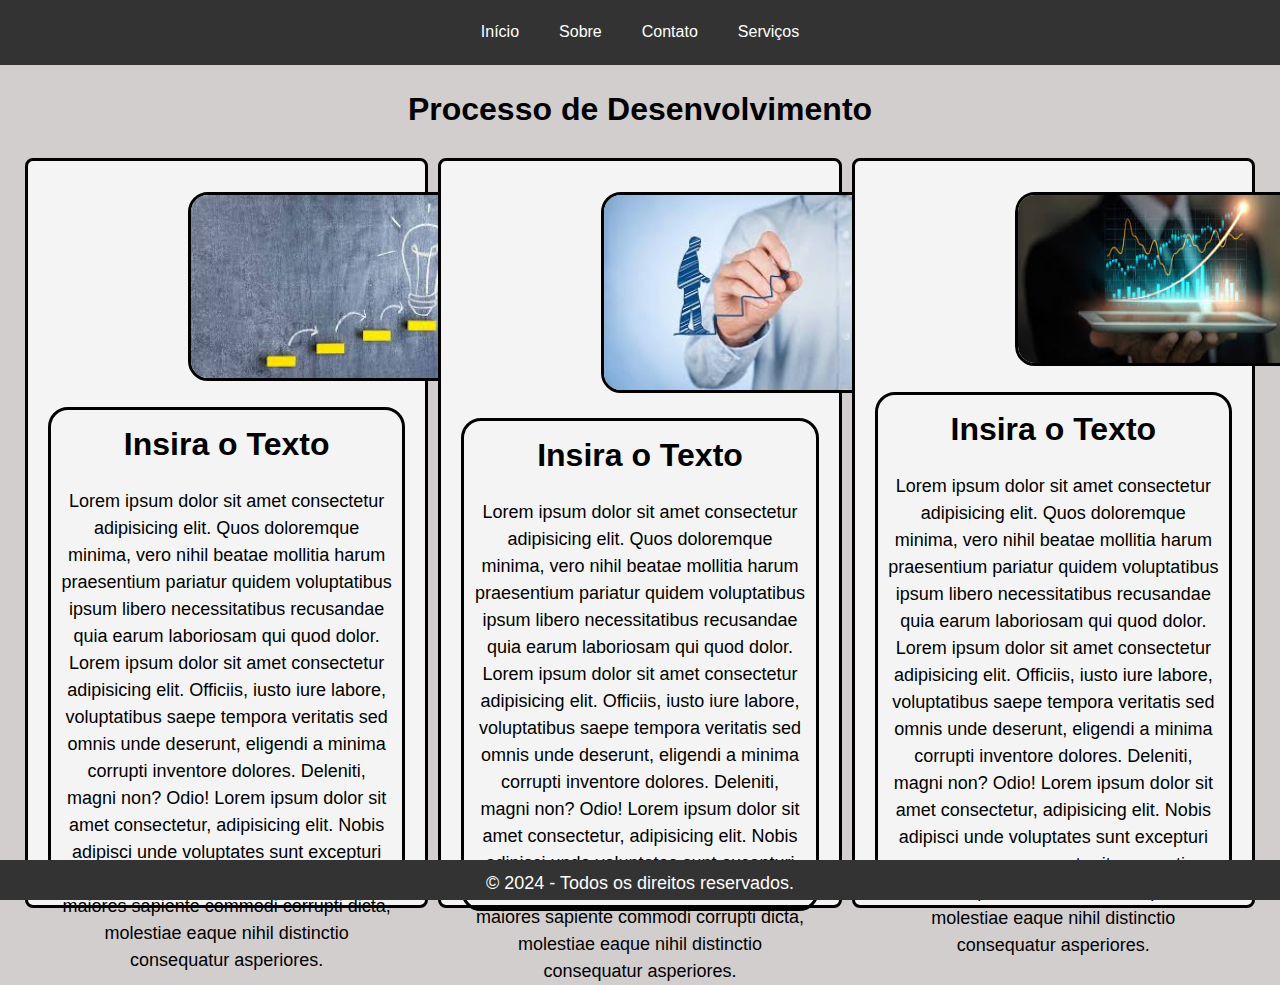
==== LandingPage02/dev.html @ b83b724f "LandPage02 - Finish" ====
<!DOCTYPE html>
<html lang="en">
<head>
    <meta charset="UTF-8">
    <meta name="viewport" content="width=device-width, initial-scale=1.0">
    <link rel="stylesheet" href="style.css">
    <title>Meu Primeiro Site</title>
</head>
<body >

    <header>
        <nav>
            <ul class="menu">
                <li><a href="index.html">Início</a></li>
                <li><a href="sobre.html">Sobre</a></li>
                <li><a href="contato.html">Contato</a></li>
                <li class="dropdown">                    
                    <a href="">Serviços</a>
                    <ul class="dropdown-content">                        
                        <li><a href="suporte.html">Suporte</a></li>
                        <li><a href="dev.html">Desenvolvimento</a></li>
                        <li><a href="consultoria.html">Consultoria<a></li>    
                    </ul>    
                </li>    

                    <ul class="dropdown-content">
                        
                        <li><a href="suporte.html">Suporte</a></li>
                        <li><a href="dev.html">Desenvolvimento</a></li>
                        <li><a href="consultoria.html">Consultoria<a></li>
            
                    </ul>    
                </li>
                

            </ul>
        </nav>

    </header>
    
    <main>
        <h2>Processo de Desenvolvimento</h2>

    <div class="imgdiv">

        <div class="devbox">
            <img class="imagem" src="imagens/dev1.jpeg" alt="imagem1">

            <div class="divtext">
                
                <h2>Insira o Texto</h2>
                <p>Lorem ipsum dolor sit amet consectetur adipisicing elit. Quos doloremque minima, vero nihil beatae mollitia harum praesentium pariatur quidem voluptatibus ipsum libero necessitatibus recusandae quia earum laboriosam qui quod dolor. Lorem ipsum dolor sit amet consectetur adipisicing elit. Officiis, iusto iure labore, voluptatibus saepe tempora veritatis sed omnis unde deserunt, eligendi a minima corrupti inventore dolores. Deleniti, magni non? Odio! Lorem ipsum dolor sit amet consectetur, adipisicing elit. Nobis adipisci unde voluptates sunt excepturi vero saepe, aspernatur itaque optio maiores sapiente commodi corrupti dicta, molestiae eaque nihil distinctio consequatur asperiores.</p>
    
            </div>

    </div>

    <div class="devbox">
            <img class="imagem" src="imagens/dev2.jpeg" alt="imagem1">

            <div class="divtext">
                
                <h2>Insira o Texto</h2>
                <p>Lorem ipsum dolor sit amet consectetur adipisicing elit. Quos doloremque minima, vero nihil beatae mollitia harum praesentium pariatur quidem voluptatibus ipsum libero necessitatibus recusandae quia earum laboriosam qui quod dolor. Lorem ipsum dolor sit amet consectetur adipisicing elit. Officiis, iusto iure labore, voluptatibus saepe tempora veritatis sed omnis unde deserunt, eligendi a minima corrupti inventore dolores. Deleniti, magni non? Odio! Lorem ipsum dolor sit amet consectetur, adipisicing elit. Nobis adipisci unde voluptates sunt excepturi vero saepe, aspernatur itaque optio maiores sapiente commodi corrupti dicta, molestiae eaque nihil distinctio consequatur asperiores.</p>
    
            </div>

           </div>
           
            <div class="devbox">
                <img class="imagem" src="imagens/dev3.jpeg" alt="imagem1">
    
                <div class="divtext">
                    
                    <h2>Insira o Texto</h2>
                    <p>Lorem ipsum dolor sit amet consectetur adipisicing elit. Quos doloremque minima, vero nihil beatae mollitia harum praesentium pariatur quidem voluptatibus ipsum libero necessitatibus recusandae quia earum laboriosam qui quod dolor. Lorem ipsum dolor sit amet consectetur adipisicing elit. Officiis, iusto iure labore, voluptatibus saepe tempora veritatis sed omnis unde deserunt, eligendi a minima corrupti inventore dolores. Deleniti, magni non? Odio! Lorem ipsum dolor sit amet consectetur, adipisicing elit. Nobis adipisci unde voluptates sunt excepturi vero saepe, aspernatur itaque optio maiores sapiente commodi corrupti dicta, molestiae eaque nihil distinctio consequatur asperiores.</p>
        
                </div>

                </div>

        </main>

    
    
        <footer>
            <p>&copy; 2024 - Todos os direitos reservados.</p>
        </footer>
</body>
</html>
---- LandingPage02/style.css ----
/* INDEX CSS */

/* Reset básico: remove margin */

* {
    
    margin: 0; /* Removido o "%" desnecessário */
    padding: 0; /* Removido o "%" desnecessário */
    box-sizing: border-box;
  }
  
  /* Estilos gerais do corpo da página */
  body {
    background-color: rgb(211, 206, 206);
    font-family: Arial, sans-serif; /* Define a fonte */
    line-height: 1.5; /* Define a altura da linha */
  }
  
  /* Estilo do cabeçalho e menu */
  header {
    background-color: #333; /* Fundo escuro */
    padding: 10px;
    height: 65px; /* Espaçamento vertical */
  }
  

  /* Remove os marcadores da lista e centraliza os itens */
  nav ul {
    list-style: none; /* Remove os pontos da lista */
    display: flex; /* Coloca os itens em linha */
    justify-content: center; /* Centraliza os itens */
  }
  
  /* Estilo de cada item de menu */
  nav ul li {
    position: relative; /* Necessário para o dropdown */
    margin: 0 10px; /* Espaçamento entre os itens */
  }
  
  /* Estilo dos links do menu */
  nav ul li a {
    color: white; /* Cor do texto */
    text-decoration: none; /* Remove o sublinhado */
    padding: 10px; /* Espaçamento interno */
    display: block; /* O link ocupa toda a área */
  }
  
  /* Cor de fundo ao passar o mouse nos links */
  nav ul li a:hover {
    background-color: #444; /* Fundo escuro ao passar o mouse */
    border-radius: 5px; /* Bordas arredondadas */
  }
  
  /* Estilo do dropdown (sub-menu) */
  .dropdown-content {
    display: none;
    position: absolute; /* Posiciona o dropdown */
    background-color: #444; /* Fundo do dropdown */
    top: 100%; /* Alinha abaixo do item pai */
    left: 0; /* Alinha à esquerda do item pai */
    min-width: 100px; /* Largura mínima do dropdown */
    z-index: 1; /* Garante que o dropdown apareça sobre o conteúdo */
  }
  
  /* Estilo dos links dentro do dropdown */
  .dropdown-content li a {
    padding: 10px; /* Espaçamento interno */
    color: white; /* Cor do texto */
    text-align: left; /* Alinha o texto à esquerda */
  }
  
  /* Cor de fundo ao passar o mouse nos links do dropdown */
  .dropdown-content li a:hover {
    background-color: #555; /* Cor de fundo ao passar o mouse */
  }
  
  /* Mostra o dropdown ao passar o mouse sobre o item pai */
  .dropdown:hover .dropdown-content {
    display: block; /* Exibe o dropdown */
  }

  
  /* Estilo da área principal do conteúdo */
  main {
    padding: 20px; /* Espaçamento interno da seção principal */
    text-align: center; /* Centraliza o texto */
  }
  
  /* Estilo do título principal */
  main h1 {
    font-size: 36px; /* Tamanho da fonte do título */
    margin-bottom: 20px; /* Espaçamento abaixo do título */
  }
  
  /* Estilo da imagem */
  main img {
    border: black solid ;
    border-radius: 120px;
    max-width: 100%; /* A imagem não ultrapassa a largura da tela */
    height: auto; /* Mantém a proporção da imagem */
    margin-top: 20px; /* Espaçamento acima da imagem */
  }
  
  /* Estilo do rodapé */
  footer {
    background-color: #333; /* Fundo escuro */
    color: white; /* Cor do texto */
    text-align: center; /* Centraliza o texto */
    padding: 10px 0; /* Espaçamento vertical */
    position: fixed; /* Fixa o rodapé no final da página */
    bottom: 0px; /* Alinha o rodapé ao final da página */
    width: 100%; /* O rodapé ocupa 100% da largura da tela */
    height: 40px;
  }
  
  /*Ajustes responsivos*/
@media (max-width: 768px) {
    .mission-values {
        flex-direction: column;
    }
    h1, h2 {
        font-size: 28px;
    }
    p {
        font-size: 16px;
    }
}


/* Sobre CSS */  



.about, .mission, .team{
  padding: 20px, 20px;
  max-width: 900px;
  margin: 0 auto;
  text-align: center;
}

h1, h2{
  font-size: 32px;
  margin-bottom: 20px;
  columns: #333;
}

p{
  font-size: 18px;
  line-height: 1,6;
  columns: #666;
  margin-bottom: 20px;
}


.mission-values{
  display: flex;
  flex-wrap: wrap;
  justify-content: space-between;
  gap: 20px;
}

.mission-item{
  flex: 1;
  min-width: 200px;
  background-color: #f9f9f9;
  padding:20px;
  border-radius:8px;
  box-shadow: 0 2px, 8px rgb(0,0,0,0,1);
  text-align: left;
  margin: 10px;
}

.mission-item h3{
  font-size: 24px;
  color: #555;
  font-size: 16px;
}

.misson-item p, .mission-item ul{
  font-size: 24px;
  color: #555;
  font-size: 20px;
}

.mission-item ul{
  list-style-type:  disc;
  padding-left: 20px;
}

.team{
  background-color: #f9f9f9;
  border-radius: 10px;
  padding: 10px;
}





/* Contatos CSS */



.contact{
  padding: 20px;
  max-width: 700px;
  margin: 0 auto;
  text-align: center;
  border: 3px solid black;
  border-radius: 8px;

}
.contact form{
  
  display: flex;
  flex-direction:column;
  gap: 15px;
  background-color: #f4f4f4;
  padding: 20px;
  border-radius: 8px;
}

.contact label{
  text-align: left;
  font-weight: bold;
}

.contact input[type="text"],
.contact input[type="email"],
.contact textarea{
  width: 100%;
  padding: 10px;
  font-size: 16px;
  border: 1px solid #ccc;
  border-radius: 5px;
  box-sizing: border-box;
}

.contact textarea{
  resize:  none;
}

.contact button{
  padding: 10px 15px;
  border-radius: 10px;
 
  
}

.contact button:hover{
  color: white;
  background-color: #555;

}

@media (max-width:768px ){
  .contact{
      padding: 15px;
  }
  .contact form{
      padding:  15px;
  }
}



/*Suporte CSS */

.supsection{
  display: flex;
  margin: 0px 100px;

}

.supbox{
  
  justify-items: auto;
  margin: 30px;
  flex: 1;
  max-width: 500px;
  height: 300px;

  background-color: #f4f4f4;
  padding:20px;
  border: 3px solid black;
  border-radius: 8px;
  padding:20px;
  border-radius:8px;

  box-shadow: 0 2px, 8px rgb(0,0,0,0,1);
  text-align: left;
}

.supbox h2{
  text-align: center;
}

.supbox li{
  padding: 5px; 
  margin-left: 10px;
}



/* Desenvolvimento CSS */

.imgdiv{
  display: flex;
}

.devbox{
  margin: 5px;
  align-content: end;
  height: 750px;
  width : 35%;
  border: 3px solid black;
  border-radius: 8px;
  display: flex;
  flex-direction:column;
  gap: 15px;
  background-color: #f4f4f4;
  padding: 20px;
}

.divtext{
  padding: 10px;
  height: 70%;
  width : 100%;
  border: 3px solid black;
  border-radius: 20px;

}

.divtext h2{
  text-align: center;
}

.devbox img{
  border-radius: 20px;
  border: 3px solid black;
  margin: 3% 140px;
  height: 220px;
  width: 300px;
}



/* Consultoria CSS*/



.consulDiv{
  display: flex;
}

.consulBox{
  margin: 5px;
  align-content: end;
  height: 750px;
  width : 35%;
  border: 3px solid black;
  border-radius: 8px;
  display: flex;
  flex-direction:column;
  gap: 15px;
  background-color: #f4f4f4;
  padding: 20px;
}

.consulBox a{
  text-align: end;
}

.textConsulBox{
  padding: 10px;
  height: 70%;
  width : 100%;
  border: 3px solid black;
  border-radius: 20px;
  overflow: hidden;

}

.divtext h3{
  text-align: center;
}

.consulBox img{
  border-radius: 20px;
  border: 3px solid black;
  margin: 3% 140px;
  height: 220px;
  width: 300px;
}
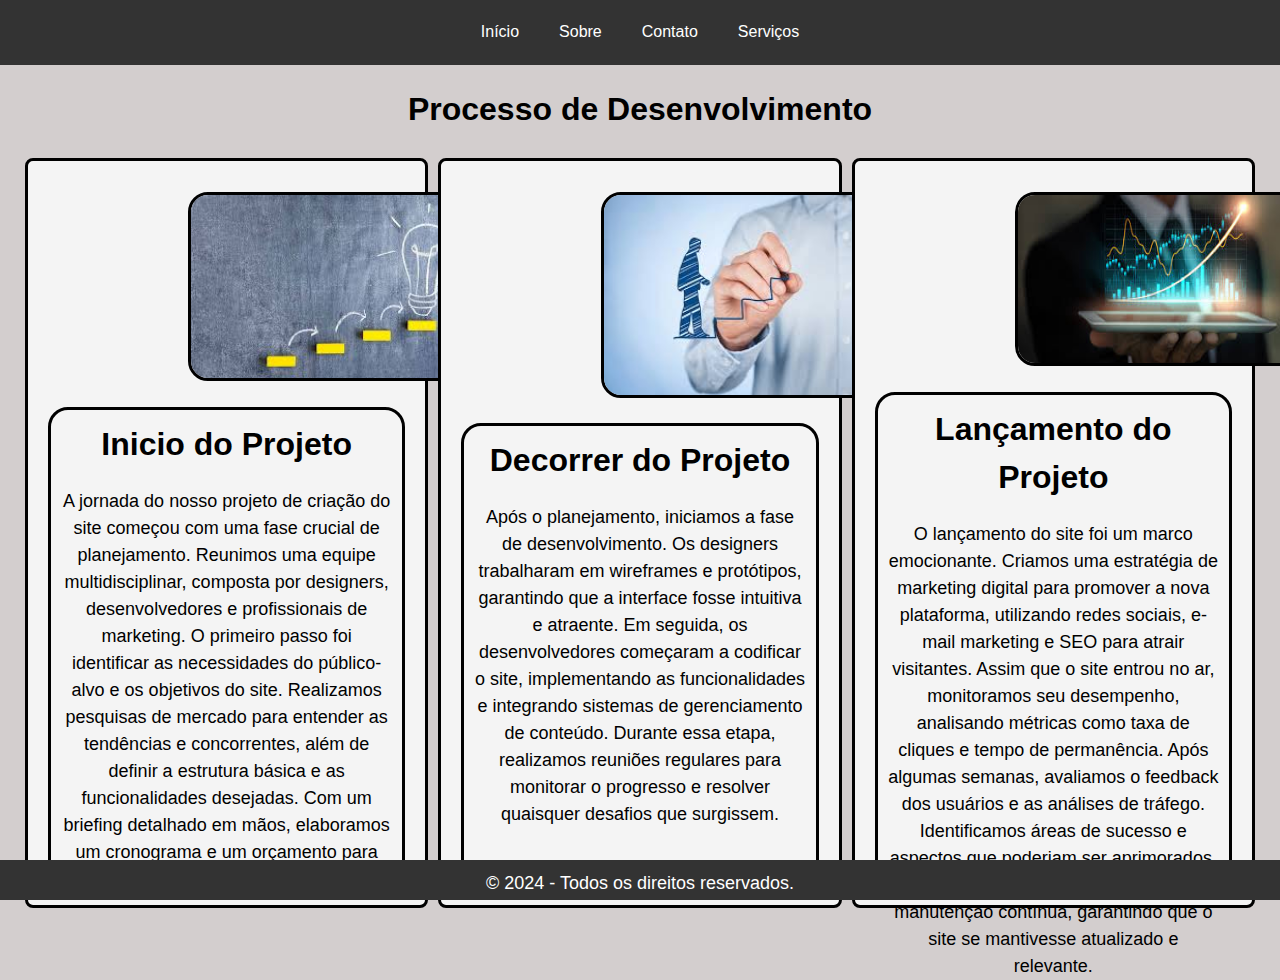
==== commit 07046e95: "LandPage02 - Terminada 19/09" ====
--- a/LandingPage02/dev.html
+++ b/LandingPage02/dev.html
@@ -48,8 +48,8 @@
 
             <div class="divtext">
                 
-                <h2>Insira o Texto</h2>
-                <p>Lorem ipsum dolor sit amet consectetur adipisicing elit. Quos doloremque minima, vero nihil beatae mollitia harum praesentium pariatur quidem voluptatibus ipsum libero necessitatibus recusandae quia earum laboriosam qui quod dolor. Lorem ipsum dolor sit amet consectetur adipisicing elit. Officiis, iusto iure labore, voluptatibus saepe tempora veritatis sed omnis unde deserunt, eligendi a minima corrupti inventore dolores. Deleniti, magni non? Odio! Lorem ipsum dolor sit amet consectetur, adipisicing elit. Nobis adipisci unde voluptates sunt excepturi vero saepe, aspernatur itaque optio maiores sapiente commodi corrupti dicta, molestiae eaque nihil distinctio consequatur asperiores.</p>
+                <h2>Inicio do Projeto</h2>
+                <p>A jornada do nosso projeto de criação do site começou com uma fase crucial de planejamento. Reunimos uma equipe multidisciplinar, composta por designers, desenvolvedores e profissionais de marketing. O primeiro passo foi identificar as necessidades do público-alvo e os objetivos do site. Realizamos pesquisas de mercado para entender as tendências e concorrentes, além de definir a estrutura básica e as funcionalidades desejadas. Com um briefing detalhado em mãos, elaboramos um cronograma e um orçamento para guiar o desenvolvimento.</p>
     
             </div>
 
@@ -60,8 +60,8 @@
 
             <div class="divtext">
                 
-                <h2>Insira o Texto</h2>
-                <p>Lorem ipsum dolor sit amet consectetur adipisicing elit. Quos doloremque minima, vero nihil beatae mollitia harum praesentium pariatur quidem voluptatibus ipsum libero necessitatibus recusandae quia earum laboriosam qui quod dolor. Lorem ipsum dolor sit amet consectetur adipisicing elit. Officiis, iusto iure labore, voluptatibus saepe tempora veritatis sed omnis unde deserunt, eligendi a minima corrupti inventore dolores. Deleniti, magni non? Odio! Lorem ipsum dolor sit amet consectetur, adipisicing elit. Nobis adipisci unde voluptates sunt excepturi vero saepe, aspernatur itaque optio maiores sapiente commodi corrupti dicta, molestiae eaque nihil distinctio consequatur asperiores.</p>
+                <h2>Decorrer do Projeto</h2>
+                <p>Após o planejamento, iniciamos a fase de desenvolvimento. Os designers trabalharam em wireframes e protótipos, garantindo que a interface fosse intuitiva e atraente. Em seguida, os desenvolvedores começaram a codificar o site, implementando as funcionalidades e integrando sistemas de gerenciamento de conteúdo. Durante essa etapa, realizamos reuniões regulares para monitorar o progresso e resolver quaisquer desafios que surgissem.</p>
     
             </div>
 
@@ -72,8 +72,9 @@
     
                 <div class="divtext">
                     
-                    <h2>Insira o Texto</h2>
-                    <p>Lorem ipsum dolor sit amet consectetur adipisicing elit. Quos doloremque minima, vero nihil beatae mollitia harum praesentium pariatur quidem voluptatibus ipsum libero necessitatibus recusandae quia earum laboriosam qui quod dolor. Lorem ipsum dolor sit amet consectetur adipisicing elit. Officiis, iusto iure labore, voluptatibus saepe tempora veritatis sed omnis unde deserunt, eligendi a minima corrupti inventore dolores. Deleniti, magni non? Odio! Lorem ipsum dolor sit amet consectetur, adipisicing elit. Nobis adipisci unde voluptates sunt excepturi vero saepe, aspernatur itaque optio maiores sapiente commodi corrupti dicta, molestiae eaque nihil distinctio consequatur asperiores.</p>
+                    <h2>Lançamento do Projeto</h2>
+                    <p>O lançamento do site foi um marco emocionante. Criamos uma estratégia de marketing digital para promover a nova plataforma, utilizando redes sociais, e-mail marketing e SEO para atrair visitantes. Assim que o site entrou no ar, monitoramos seu desempenho, analisando métricas como taxa de cliques e tempo de permanência.
+                    Após algumas semanas, avaliamos o feedback dos usuários e as análises de tráfego. Identificamos áreas de sucesso e aspectos que poderiam ser aprimorados. Com isso, estabelecemos um plano de manutenção contínua, garantindo que o site se mantivesse atualizado e relevante.</p>
         
                 </div>
 
--- a/LandingPage02/style.css
+++ b/LandingPage02/style.css
@@ -268,8 +268,7 @@
 
 .supsection{
   display: flex;
-  margin: 0px 100px;
-
+  margin: 0px 260px;
 }
 
 .supbox{
@@ -279,14 +278,10 @@
   flex: 1;
   max-width: 500px;
   height: 300px;
-
   background-color: #f4f4f4;
   padding:20px;
   border: 3px solid black;
   border-radius: 8px;
-  padding:20px;
-  border-radius:8px;
-
   box-shadow: 0 2px, 8px rgb(0,0,0,0,1);
   text-align: left;
 }
